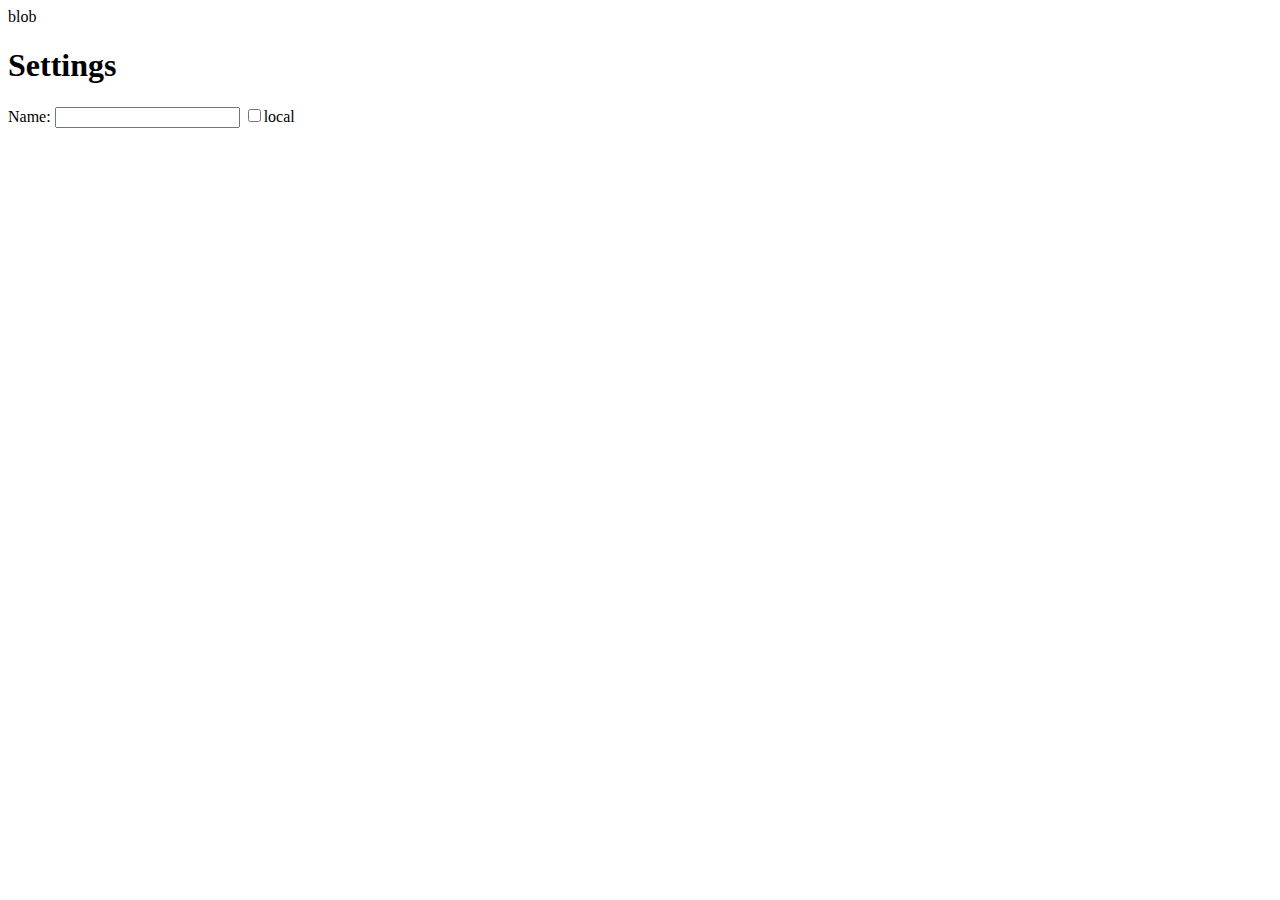
==== index2.html @ 3a2747bf "inital commit" ====
<!DOCTYPE html>
<html>
    <head>
        <style>
            @import url('sp://partymote/css/app.css');
            @import url('$views/css/buttons.css');
            @import url('$views/css/image.css');
            @import url('$views/css/list.css');
        </style>
    </head>
    <body>
        <div id="index" class="section">
                blob
        </div>
        <div id="settings" class="section">
            <h1>Settings</h1>
            <label>Name:</label> <input type="text" id="name"></input>
            <label><input id="local" type='checkbox' style="-webkit-appearance:checkbox" onchange='handleChange(this);'/>local</label>
        </div>
        <script src="sp://partymote/js/app.js"></script>
    </body>
</html>
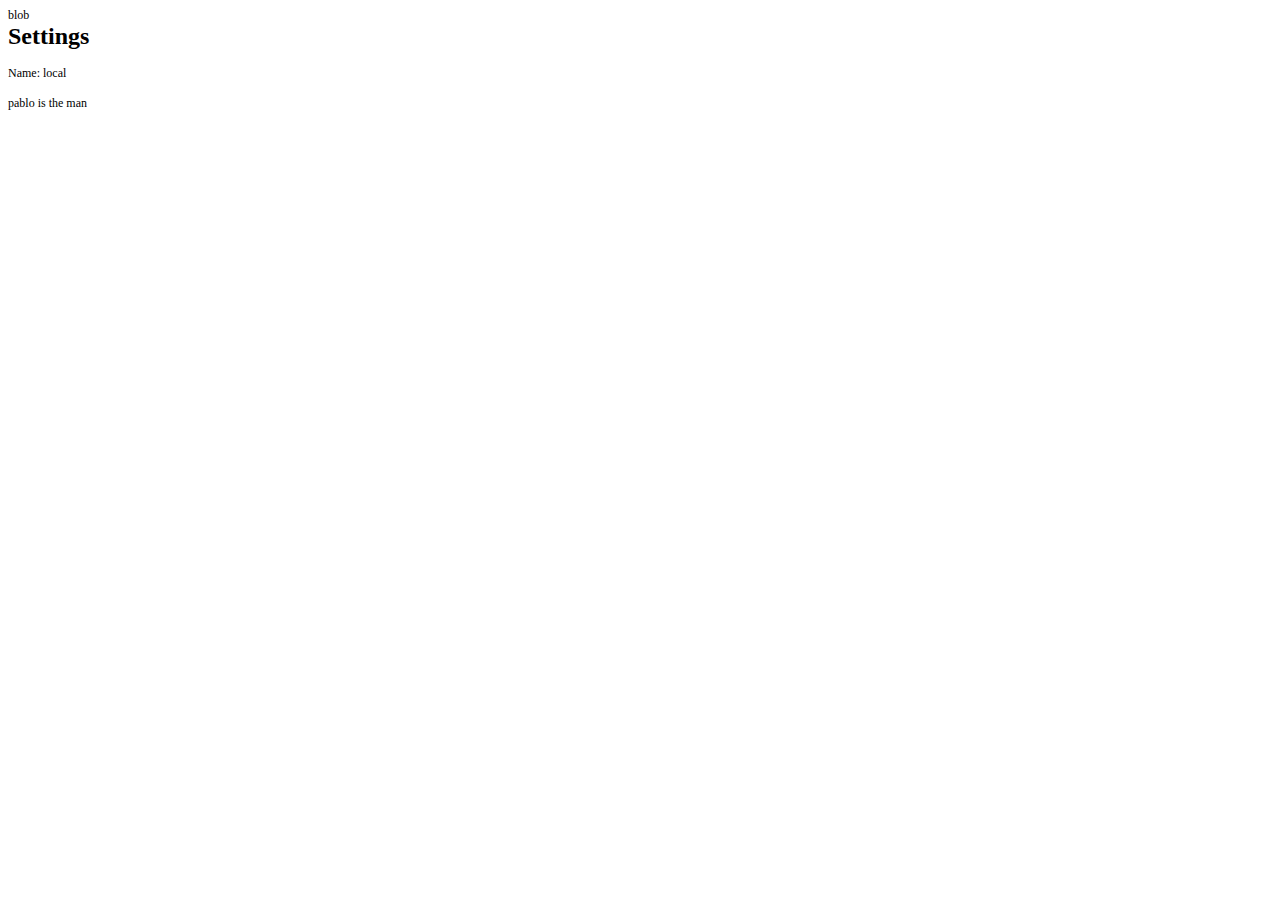
==== commit aa165a1b: "I am the man" ====
--- a/index2.html
+++ b/index2.html
@@ -1,22 +1,21 @@
-<!DOCTYPE html>
+<!DOCTYPE html PUBLIC "-//W3C//DTD HTML 4.01//EN" "http://www.w3.org/TR/html4/strict.dtd">
 <html>
-    <head>
-        <style>
-            @import url('sp://partymote/css/app.css');
-            @import url('$views/css/buttons.css');
-            @import url('$views/css/image.css');
-            @import url('$views/css/list.css');
-        </style>
-    </head>
-    <body>
-        <div id="index" class="section">
-                blob
-        </div>
-        <div id="settings" class="section">
-            <h1>Settings</h1>
-            <label>Name:</label> <input type="text" id="name"></input>
-            <label><input id="local" type='checkbox' style="-webkit-appearance:checkbox" onchange='handleChange(this);'/>local</label>
-        </div>
-        <script src="sp://partymote/js/app.js"></script>
-    </body>
-</html>+<head>
+  <meta http-equiv="Content-Type" content="text/html; charset=utf-8">
+  <meta http-equiv="Content-Style-Type" content="text/css">
+  <title></title>
+  <meta name="Generator" content="Cocoa HTML Writer">
+  <meta name="CocoaVersion" content="1187.37">
+  <style type="text/css">
+    p.p1 {margin: 0.0px 0.0px 0.0px 0.0px; font: 12.0px Times}
+    p.p3 {margin: 0.0px 0.0px 0.0px 0.0px; font: 12.0px Times; min-height: 14.0px}
+  </style>
+</head>
+<body>
+<p class="p1">blob</p>
+<h1 style="margin: 0.0px 0.0px 16.0px 0.0px; font: 24.0px Times"><b>Settings</b></h1>
+<p class="p1">Name: local</p>
+<p class="p3"><br></p>
+<p class="p1">pablo is the man</p>
+</body>
+</html>
